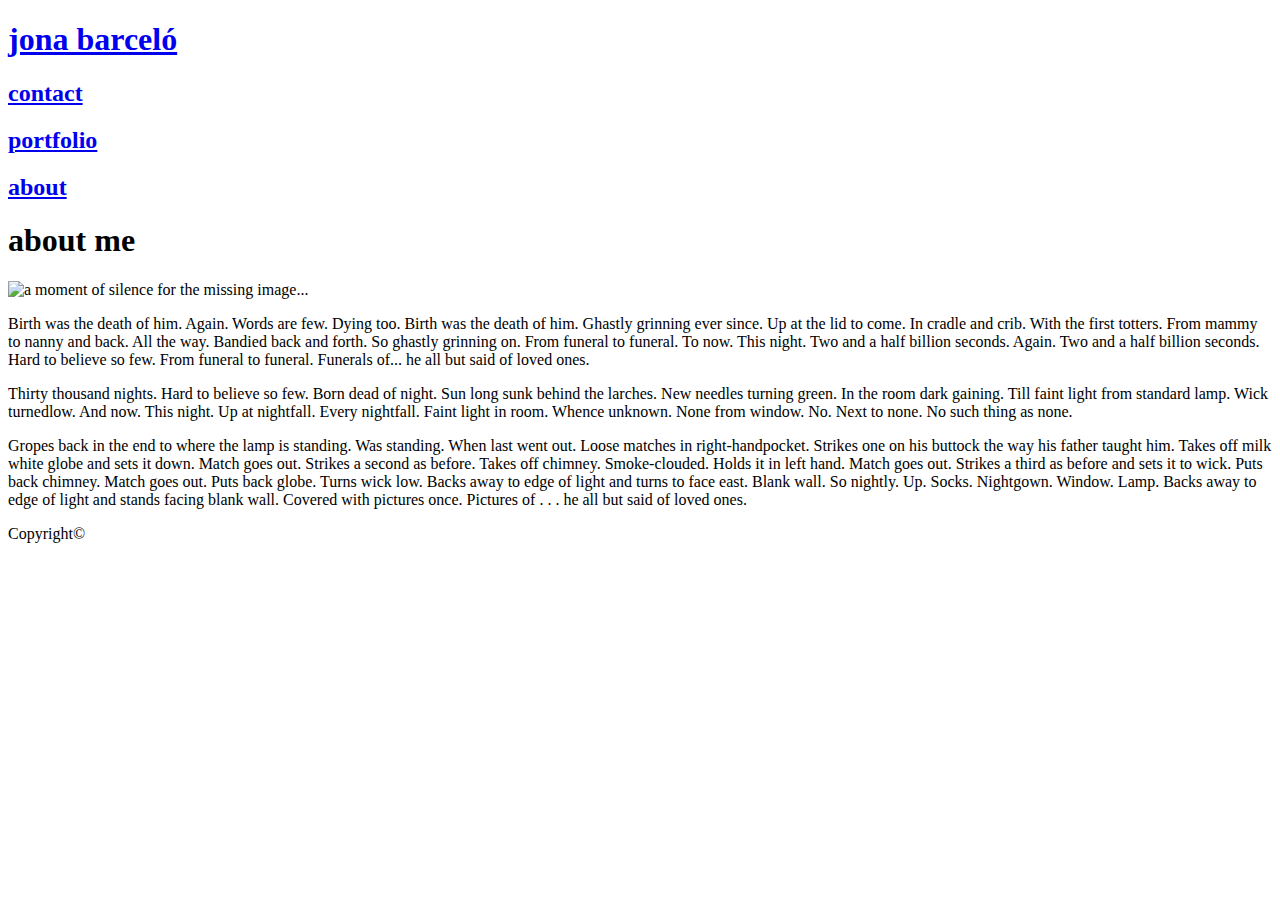
==== index.html @ e43f76c4 "correction: initial site files" ====
<!DOCTYPE html>
<html lan = "en-us">
    <head>
        <meta charset = "UTF-8">
        
        <link rel="stylesheet" type="text/css" href="#">

    </head>

    <!--this will eventually form part of index.html; bottom border-->
    <header>
    
        <!--holds all buttons in header; 960px wide-->
        <section class="nav-bar">

            <!--home should link to about; floats left-->
            <div id="nav-home">
                <a href="#">
                    <h1>jona barceló</h1>
                </a>
            </div>
        
            <!--these three buttons load first; float right-->
            <nav>

                <div id="nav-contact">
                    <a href="#">
                        <h2>contact</h2>
                    </a>
                </div>
        
                <div id="nav-portfolio">
                    <a href="#">
                        <h2>portfolio</h2>
                    </a>
                </div>
        
                <div id="nav-about">
                    <a href="#">
                        <h2>about</h2>
                    </a>
                </div>

            </nav>

        </section>

    </header>

    <!--holds background image-->
    <body>

        <!--holds content; 960px wide-->
        <section class="body-wrapper">

            <!--body heading-->
            <div class="body-heading">
                <h1>about me</h1>
            </div>

            <!--body text-->
            <div class="about-content">

                <!--profile picture; floats left-->
                <img id="about-profile-img" title="look at this bear" alt="a moment of silence for the missing image..." href="#"/>

                <!--bio text; floats left; wraps-->
                <p id="about-p">
                    Birth was the death of him. Again. Words are few. Dying too. Birth was the death of him. Ghastly grinning ever since. Up at the lid to come. In cradle and crib. With the first totters. From mammy to nanny and back. All the way. Bandied back and forth. So ghastly grinning on. From funeral to funeral. To now. This night. Two and a half billion seconds. Again. Two and a half billion seconds. Hard to believe so few. From funeral to funeral. Funerals of... he all but said of loved ones.
                </p>

                <p id="about-p">
                    Thirty thousand nights. Hard to believe so few. Born dead of night. Sun long sunk behind the larches. New needles turning green. In the room dark gaining. Till faint light from standard lamp. Wick turnedlow. And now. This night. Up at nightfall. Every nightfall. Faint light in room. Whence unknown. None from window. No. Next to none. No such thing as none.
                </p>

                <p id="about-p">
                    Gropes back in the end to where the lamp is standing. Was standing. When last went out. Loose matches in right-handpocket. Strikes one on his buttock the way his father taught him. Takes off milk white globe and sets it down. Match goes out. Strikes a second as before. Takes off chimney. Smoke-clouded. Holds it in left hand. Match goes out. Strikes a third as before and sets it to wick. Puts back chimney. Match goes out. Puts back globe. Turns wick low. Backs away to edge of light and turns to face east. Blank wall. So nightly. Up. Socks. Nightgown. Window. Lamp. Backs away to edge of light and stands facing blank wall. Covered with pictures once. Pictures of . . . he all but said of loved ones.
                </p>

            </div>

        </section>

    </body>

    <!--this will eventually form part of index.html; top border-->
    <footer>

        <div id="footer-copyright">
            Copyright©
        </div>

    </footer>
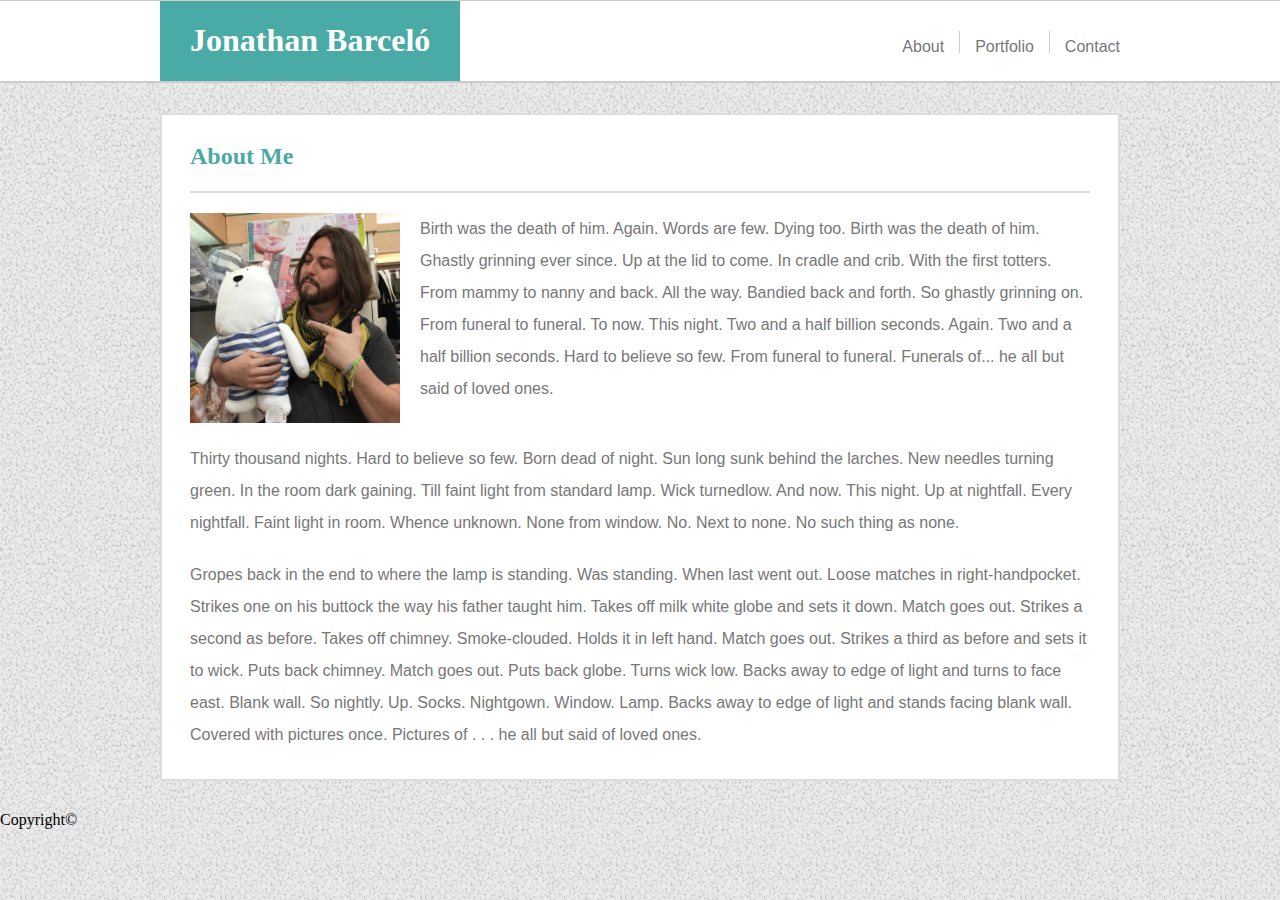
==== commit 37684734: "190818: nav bar complete; bio wip" ====
--- a/index.html
+++ b/index.html
@@ -3,7 +3,7 @@
     <head>
         <meta charset = "UTF-8">
         
-        <link rel="stylesheet" type="text/css" href="#">
+        <link rel="stylesheet" type="text/css" href="assets/css/style.css">
 
     </head>
 
@@ -11,39 +11,39 @@
     <header>
     
         <!--holds all buttons in header; 960px wide-->
-        <section class="nav-bar">
+        <div class="nav-bar">
 
             <!--home should link to about; floats left-->
             <div id="nav-home">
-                <a href="#">
-                    <h1>jona barceló</h1>
+                <a href="index.html">
+                  <h1>Jonathan Barceló</h1>
                 </a>
             </div>
         
-            <!--these three buttons load first; float right-->
-            <nav>
-
+            <!--navigation links; float right-->
                 <div id="nav-contact">
-                    <a href="#">
-                        <h2>contact</h2>
-                    </a>
-                </div>
-        
-                <div id="nav-portfolio">
-                    <a href="#">
-                        <h2>portfolio</h2>
-                    </a>
-                </div>
-        
-                <div id="nav-about">
-                    <a href="#">
-                        <h2>about</h2>
+                    <a href="contact.html">
+                        <p>Contact</p>
                     </a>
                 </div>
 
-            </nav>
+                <div class="nav-divider"></div>
+        
+                <div id="nav-portfolio">
+                    <a href="portfolio.html">
+                        <p>Portfolio</p>
+                    </a>
+                </div>
 
-        </section>
+                <div class="nav-divider"></div>
+        
+                <div id="nav-about">
+                    <a href="index.html">
+                        <p>About</p>
+                    </a>
+                </div>
+
+        </div>
 
     </header>
 
@@ -55,19 +55,21 @@
 
             <!--body heading-->
             <div class="body-heading">
-                <h1>about me</h1>
+                <h2>About Me</h2>
             </div>
 
             <!--body text-->
             <div class="about-content">
 
                 <!--profile picture; floats left-->
-                <img id="about-profile-img" title="look at this bear" alt="a moment of silence for the missing image..." href="#"/>
+                <img id="about-profile-img" title="look at this bear" alt="a moment of silence for the missing image..." src="assets/images/profile.jpg"/>
 
                 <!--bio text; floats left; wraps-->
                 <p id="about-p">
                     Birth was the death of him. Again. Words are few. Dying too. Birth was the death of him. Ghastly grinning ever since. Up at the lid to come. In cradle and crib. With the first totters. From mammy to nanny and back. All the way. Bandied back and forth. So ghastly grinning on. From funeral to funeral. To now. This night. Two and a half billion seconds. Again. Two and a half billion seconds. Hard to believe so few. From funeral to funeral. Funerals of... he all but said of loved ones.
                 </p>
+
+                <br>
 
                 <p id="about-p">
                     Thirty thousand nights. Hard to believe so few. Born dead of night. Sun long sunk behind the larches. New needles turning green. In the room dark gaining. Till faint light from standard lamp. Wick turnedlow. And now. This night. Up at nightfall. Every nightfall. Faint light in room. Whence unknown. None from window. No. Next to none. No such thing as none.
--- a/assets/css/style.css
+++ b/assets/css/style.css
@@ -0,0 +1,105 @@
+/* this document holds the style formatting for my personal portfolio (jonathan barceló) */
+
+header {
+    margin: 0 auto;
+    background-color: #ffffff;
+    border-top: 1px solid #cccccc;
+    border-bottom: 2px solid #cccccc;
+}
+
+h1 {
+    font-family: 'Georgia', Times, Times New Roman, serif;
+    color: #ffffff;
+}
+
+h2 { 
+    margin: 0;
+    padding-bottom: 21px;
+    font-family: 'Georgia', Times, Times New Roman, serif;
+    color: #4aaaa5;
+    border-bottom: 2px solid #dddddd;
+}
+
+h3 {
+    font-family: 'Georgia', Times, Times New Roman, serif;
+    color: #4aaaa5;
+}
+
+p {
+    margin: 0;
+    font-family: 'Arial', 'Helvetica Neue', Helvetica, sans-serif;
+    color: #777777;
+    line-height: 200%;
+}
+
+a {
+    text-decoration: none;
+}
+
+
+/* nav-bar includes all buttons in the header*/
+.nav-bar {
+    overflow: hidden;
+    margin: 0 auto;
+    width: 960px;
+}
+
+.nav-divider {
+    position: relative;
+    top:30px;
+    height: 22px;
+    width: 1px;
+    background-color: #cccccc;
+    float: right;
+}
+
+#nav-home {
+     background: #4aaaa5;
+     float: left;
+     padding: 0px 30px;
+}
+
+#nav-contact {
+    position: relative;
+    top: 30px;
+    padding-left: 15px;
+    float: right;
+}
+
+#nav-portfolio {
+    position: relative;
+    top: 30px;
+    float: right;
+    padding: 0 15px;
+}
+
+#nav-about {
+    position: relative;
+    top: 30px;
+    float: right;
+    padding-right: 15px;
+}
+
+body {
+    width: 100%;
+    margin: 0 auto;
+    background-image: url("../images/gravel.png");
+}
+
+.body-wrapper {
+    width: 900px;
+    padding: 28px;
+    border: 2px solid #dddddd;
+    margin: 30px auto;
+    background-color: #ffffff;
+}
+
+#about-profile-img {
+    margin-right: 20px;
+    width: 210px;
+    float: left;
+}
+
+#about-p {
+    margin-top: 20px;
+}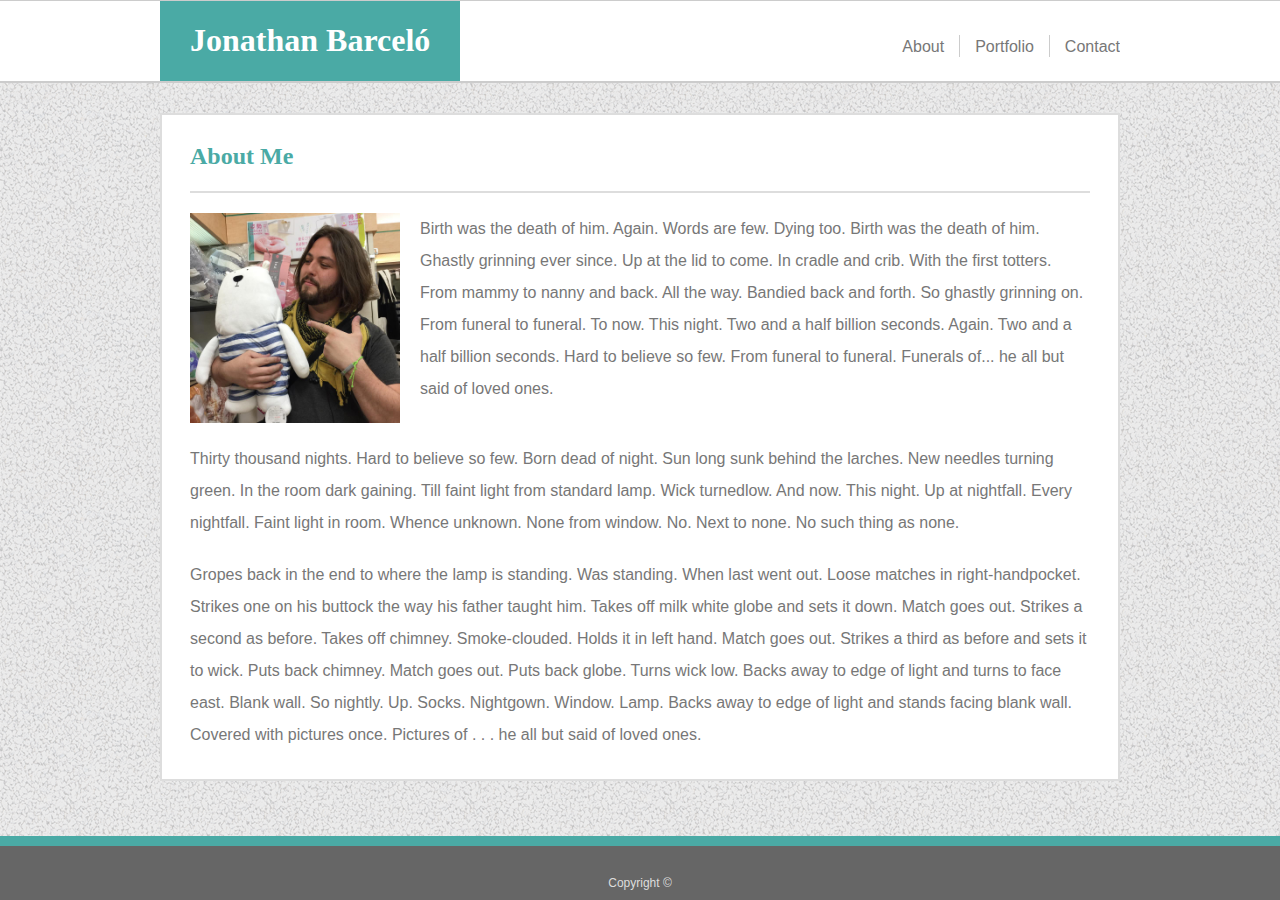
==== commit f2a0f1a3: "190818: html and css for header, footer and index complete" ====
--- a/index.html
+++ b/index.html
@@ -65,17 +65,17 @@
                 <img id="about-profile-img" title="look at this bear" alt="a moment of silence for the missing image..." src="assets/images/profile.jpg"/>
 
                 <!--bio text; floats left; wraps-->
-                <p id="about-p">
+                <p class="about-p">
                     Birth was the death of him. Again. Words are few. Dying too. Birth was the death of him. Ghastly grinning ever since. Up at the lid to come. In cradle and crib. With the first totters. From mammy to nanny and back. All the way. Bandied back and forth. So ghastly grinning on. From funeral to funeral. To now. This night. Two and a half billion seconds. Again. Two and a half billion seconds. Hard to believe so few. From funeral to funeral. Funerals of... he all but said of loved ones.
                 </p>
 
                 <br>
 
-                <p id="about-p">
+                <p class="about-p">
                     Thirty thousand nights. Hard to believe so few. Born dead of night. Sun long sunk behind the larches. New needles turning green. In the room dark gaining. Till faint light from standard lamp. Wick turnedlow. And now. This night. Up at nightfall. Every nightfall. Faint light in room. Whence unknown. None from window. No. Next to none. No such thing as none.
                 </p>
 
-                <p id="about-p">
+                <p class="about-p">
                     Gropes back in the end to where the lamp is standing. Was standing. When last went out. Loose matches in right-handpocket. Strikes one on his buttock the way his father taught him. Takes off milk white globe and sets it down. Match goes out. Strikes a second as before. Takes off chimney. Smoke-clouded. Holds it in left hand. Match goes out. Strikes a third as before and sets it to wick. Puts back chimney. Match goes out. Puts back globe. Turns wick low. Backs away to edge of light and turns to face east. Blank wall. So nightly. Up. Socks. Nightgown. Window. Lamp. Backs away to edge of light and stands facing blank wall. Covered with pictures once. Pictures of . . . he all but said of loved ones.
                 </p>
 
@@ -89,7 +89,7 @@
     <footer>
 
         <div id="footer-copyright">
-            Copyright©
+            <p id="copyright-text">Copyright ©</p>
         </div>
 
     </footer>--- a/assets/css/style.css
+++ b/assets/css/style.css
@@ -1,11 +1,4 @@
 /* this document holds the style formatting for my personal portfolio (jonathan barceló) */
-
-header {
-    margin: 0 auto;
-    background-color: #ffffff;
-    border-top: 1px solid #cccccc;
-    border-bottom: 2px solid #cccccc;
-}
 
 h1 {
     font-family: 'Georgia', Times, Times New Roman, serif;
@@ -37,7 +30,15 @@
 }
 
 
-/* nav-bar includes all buttons in the header*/
+/* header is fixed to the top of all pages */
+header {
+    margin: 0 auto;
+    background-color: #ffffff;
+    border-top: 1px solid #cccccc;
+    border-bottom: 2px solid #cccccc;
+}
+
+/* nav-bar includes all clickables in the header*/
 .nav-bar {
     overflow: hidden;
     margin: 0 auto;
@@ -46,7 +47,7 @@
 
 .nav-divider {
     position: relative;
-    top:30px;
+    top:34px;
     height: 22px;
     width: 1px;
     background-color: #cccccc;
@@ -80,6 +81,7 @@
     padding-right: 15px;
 }
 
+/* general body styling for all pages */
 body {
     width: 100%;
     margin: 0 auto;
@@ -94,12 +96,40 @@
     background-color: #ffffff;
 }
 
+/* css specific to index.html (about page) */
 #about-profile-img {
     margin-right: 20px;
     width: 210px;
     float: left;
 }
 
-#about-p {
+.about-p {
     margin-top: 20px;
+}
+
+
+/* css specific to portfolio.html*/
+
+/*css specific to contact.html */
+
+
+/*footer is fixed at the bottom of all pages */
+footer { 
+    position: fixed;
+    bottom: 0;
+    width: 100%;
+    margin: 0 auto;
+    border-top: 10px solid #4aaaa5;
+    background-color: #666666;
+} 
+
+#copyright-text {
+    position: relative;
+    bottom: 5px;
+    margin-top: 30px;
+    text-align: center;
+    font-family: 'Arial', 'Helvetica Neue', Helvetica, sans-serif;
+    font-size: 75%;
+    color: #dddddd;
+    
 }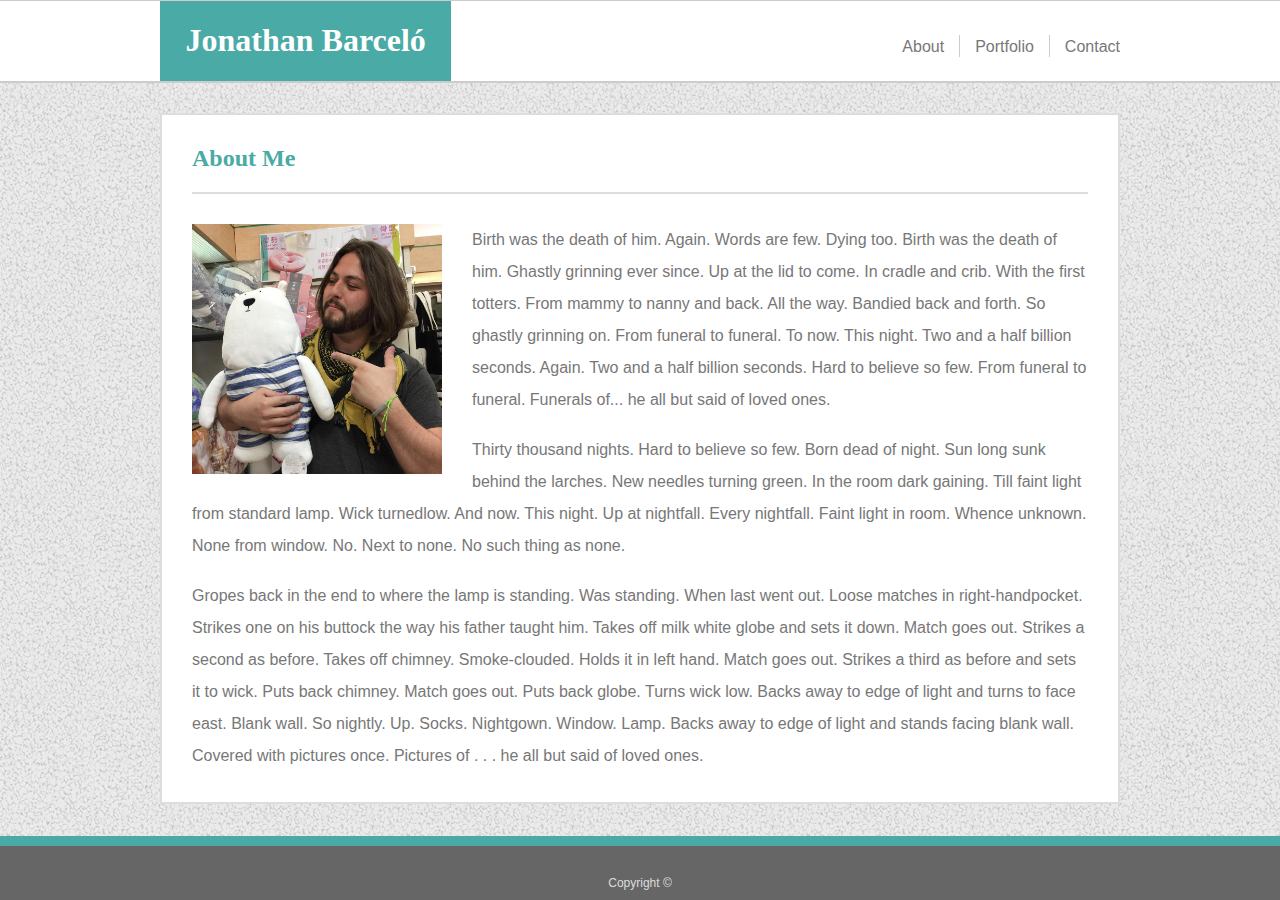
==== commit def90100: "200818: portfolio.html complete" ====
--- a/index.html
+++ b/index.html
@@ -7,13 +7,13 @@
 
     </head>
 
-    <!--this will eventually form part of index.html; bottom border-->
+    <!--header should be the same for all pages-->
     <header>
     
-        <!--holds all buttons in header; 960px wide-->
+        <!--holds all clickables in header; 960px wide-->
         <div class="nav-bar">
 
-            <!--home should link to about; floats left-->
+            <!--home should link to index.html (about); floats left-->
             <div id="nav-home">
                 <a href="index.html">
                   <h1>Jonathan Barceló</h1>
@@ -47,16 +47,14 @@
 
     </header>
 
-    <!--holds background image-->
+    <!--holds background image for all pages-->
     <body>
 
-        <!--holds content; 960px wide-->
+        <!--holds content for all pages; 960px wide-->
         <section class="body-wrapper">
 
-            <!--body heading-->
-            <div class="body-heading">
-                <h2>About Me</h2>
-            </div>
+            <!--body heading, changes per page-->
+            <h2>About Me</h2>
 
             <!--body text-->
             <div class="about-content">
@@ -65,17 +63,19 @@
                 <img id="about-profile-img" title="look at this bear" alt="a moment of silence for the missing image..." src="assets/images/profile.jpg"/>
 
                 <!--bio text; floats left; wraps-->
-                <p class="about-p">
+                <p>
                     Birth was the death of him. Again. Words are few. Dying too. Birth was the death of him. Ghastly grinning ever since. Up at the lid to come. In cradle and crib. With the first totters. From mammy to nanny and back. All the way. Bandied back and forth. So ghastly grinning on. From funeral to funeral. To now. This night. Two and a half billion seconds. Again. Two and a half billion seconds. Hard to believe so few. From funeral to funeral. Funerals of... he all but said of loved ones.
                 </p>
 
                 <br>
 
-                <p class="about-p">
+                <p>
                     Thirty thousand nights. Hard to believe so few. Born dead of night. Sun long sunk behind the larches. New needles turning green. In the room dark gaining. Till faint light from standard lamp. Wick turnedlow. And now. This night. Up at nightfall. Every nightfall. Faint light in room. Whence unknown. None from window. No. Next to none. No such thing as none.
                 </p>
 
-                <p class="about-p">
+                <br>
+
+                <p>
                     Gropes back in the end to where the lamp is standing. Was standing. When last went out. Loose matches in right-handpocket. Strikes one on his buttock the way his father taught him. Takes off milk white globe and sets it down. Match goes out. Strikes a second as before. Takes off chimney. Smoke-clouded. Holds it in left hand. Match goes out. Strikes a third as before and sets it to wick. Puts back chimney. Match goes out. Puts back globe. Turns wick low. Backs away to edge of light and turns to face east. Blank wall. So nightly. Up. Socks. Nightgown. Window. Lamp. Backs away to edge of light and stands facing blank wall. Covered with pictures once. Pictures of . . . he all but said of loved ones.
                 </p>
 
@@ -85,11 +85,11 @@
 
     </body>
 
-    <!--this will eventually form part of index.html; top border-->
+    <!--footer should be the same on all pages-->
     <footer>
 
-        <div id="footer-copyright">
-            <p id="copyright-text">Copyright ©</p>
-        </div>
-
-    </footer>+            <div id="footer-copyright">
+                <p id="copyright-text">Copyright ©</p>
+            </div>
+    
+        </footer>--- a/assets/css/style.css
+++ b/assets/css/style.css
@@ -7,15 +7,10 @@
 
 h2 { 
     margin: 0;
-    padding-bottom: 21px;
+    padding-bottom: 20px;
     font-family: 'Georgia', Times, Times New Roman, serif;
     color: #4aaaa5;
     border-bottom: 2px solid #dddddd;
-}
-
-h3 {
-    font-family: 'Georgia', Times, Times New Roman, serif;
-    color: #4aaaa5;
 }
 
 p {
@@ -40,7 +35,7 @@
 
 /* nav-bar includes all clickables in the header*/
 .nav-bar {
-    overflow: hidden;
+    overflow: auto;
     margin: 0 auto;
     width: 960px;
 }
@@ -57,7 +52,7 @@
 #nav-home {
      background: #4aaaa5;
      float: left;
-     padding: 0px 30px;
+     padding: 0px 25.5px;
 }
 
 #nav-contact {
@@ -89,26 +84,63 @@
 }
 
 .body-wrapper {
-    width: 900px;
-    padding: 28px;
+    overflow: hidden;
+    width: 896px;
+    padding:30px;
     border: 2px solid #dddddd;
     margin: 30px auto;
     background-color: #ffffff;
 }
 
 /* css specific to index.html (about page) */
+
+.about-content {
+    margin-top: 30px;
+}
+
 #about-profile-img {
-    margin-right: 20px;
-    width: 210px;
+    margin-right: 30px;
+    width: 250px;
     float: left;
 }
 
-.about-p {
-    margin-top: 20px;
+/* css specific to portfolio.html */
+
+.portfolio-piece-left {
+    float: left;
+    margin-top: 30px;
+    margin-right: 30px;
+    height: 187px;
 }
 
+.portfolio-piece-middle {
+    float: left;
+    margin-top: 30px;
+    height: 187px;
+}
 
-/* css specific to portfolio.html*/
+.portfolio-piece-right {
+    float: left;
+    margin-top: 30px;
+    margin-left: 30px;
+    height: 187px;
+}
+
+.portfolio-image {
+    width: 278.6px;
+}
+
+.portfolio-label {
+    position: relative;
+    top: -62px;
+    width: 278.6;
+    padding: 15px;
+    text-align: center;
+    background-color: #4aaaa5;
+    font-family: 'Georgia', Times, Times New Roman, serif;
+    color: #ffffff;
+    font-weight: lighter;
+}
 
 /*css specific to contact.html */
 
@@ -118,7 +150,6 @@
     position: fixed;
     bottom: 0;
     width: 100%;
-    margin: 0 auto;
     border-top: 10px solid #4aaaa5;
     background-color: #666666;
 } 
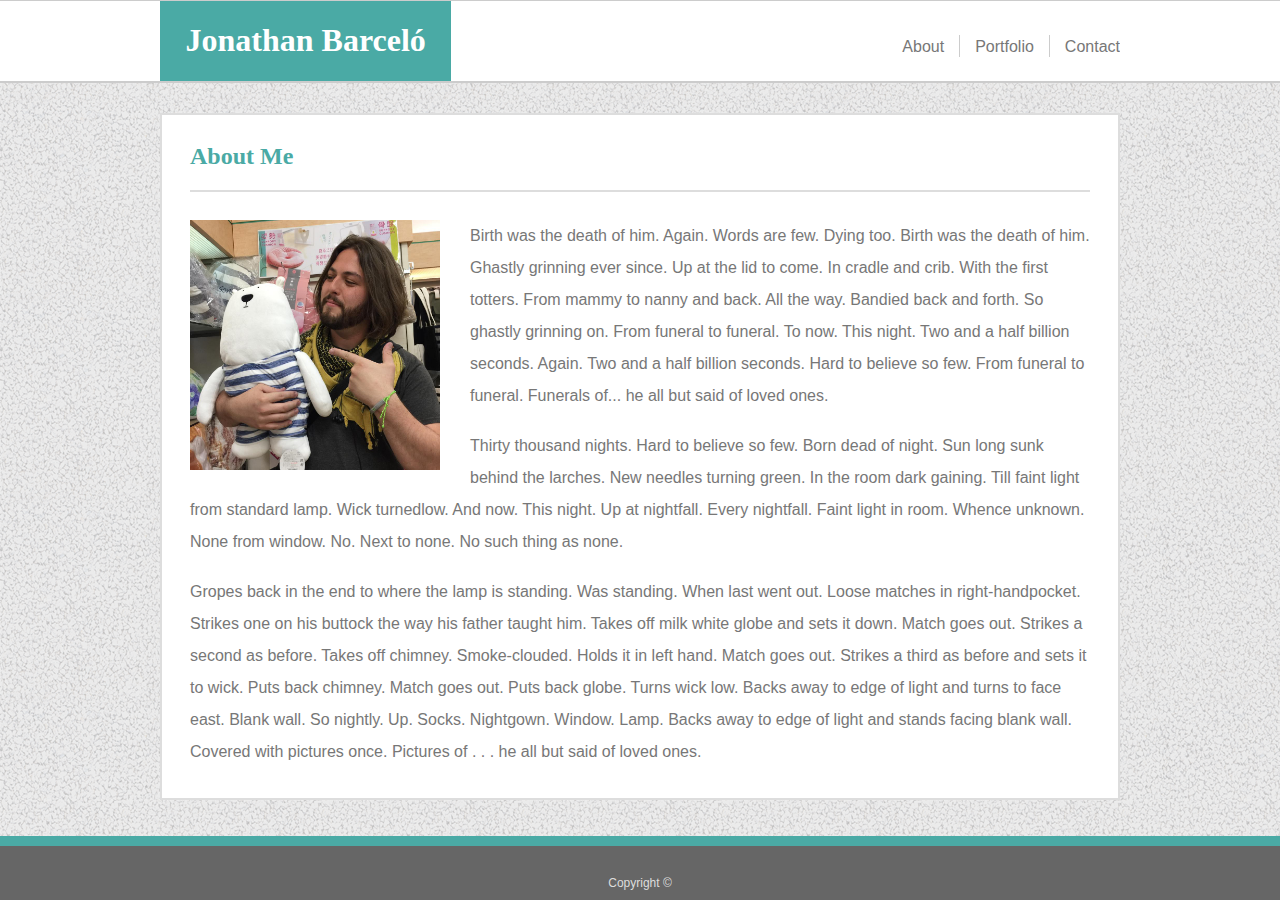
==== commit 0c5e2e6e: "200818: all pages complete, pending some style touches" ====
--- a/index.html
+++ b/index.html
@@ -54,7 +54,7 @@
         <section class="body-wrapper">
 
             <!--body heading, changes per page-->
-            <h2>About Me</h2>
+            <h2 class="body-heading">About Me</h2>
 
             <!--body text-->
             <div class="about-content">
--- a/assets/css/style.css
+++ b/assets/css/style.css
@@ -85,17 +85,20 @@
 
 .body-wrapper {
     overflow: hidden;
-    width: 896px;
-    padding:30px;
+    width: 900px;
+    padding: 28px 28px 0px 28px;
     border: 2px solid #dddddd;
     margin: 30px auto;
     background-color: #ffffff;
 }
 
+.body-heading {
+    margin: 0 0 28px 0;
+}
+
 /* css specific to index.html (about page) */
-
 .about-content {
-    margin-top: 30px;
+    margin-bottom: 30px;
 }
 
 #about-profile-img {
@@ -105,35 +108,34 @@
 }
 
 /* css specific to portfolio.html */
-
 .portfolio-piece-left {
     float: left;
-    margin-top: 30px;
-    margin-right: 30px;
+    margin-bottom: 30px;
+    margin-right: 35px;
     height: 187px;
 }
 
 .portfolio-piece-middle {
     float: left;
-    margin-top: 30px;
+    margin-bottom: 30px;
     height: 187px;
 }
 
 .portfolio-piece-right {
     float: left;
-    margin-top: 30px;
-    margin-left: 30px;
+    margin-bottom: 30px;
+    margin-left: 35px;
     height: 187px;
 }
 
 .portfolio-image {
-    width: 278.6px;
+    width: 276.6px;
 }
 
 .portfolio-label {
     position: relative;
     top: -62px;
-    width: 278.6;
+    width: 276.6;
     padding: 15px;
     text-align: center;
     background-color: #4aaaa5;
@@ -143,6 +145,52 @@
 }
 
 /*css specific to contact.html */
+.contact-item {
+    margin-top: 10px;
+}
+
+#contact-name {
+    width: 876px;
+    padding: 10px;
+    font-family: 'Arial', 'Helvetica Neue', Helvetica, sans-serif;
+    color: #777777;
+    line-height: 125%;
+    font-size: 80%;
+    font-weight: lighter;
+}
+
+#contact-email {
+    width: 876px;
+    padding: 10px;
+    font-family: 'Arial', 'Helvetica Neue', Helvetica, sans-serif;
+    color: #777777;
+    line-height: 125%;
+    font-size: 80%;
+    font-weight: lighter;
+}
+
+#contact-message {
+    text-align: top;
+    height: 250px;
+    width: 876px;
+    border-color: #dddddd;
+    padding: 10px;
+    font-family: 'Arial', 'Helvetica Neue', Helvetica, sans-serif;
+    color: #777777;
+    line-height: 125%;
+    font-size: 80%;
+    font-weight: lighter;
+}
+
+#contact-submit {
+    width: 120px;
+    height: 40px;
+    margin: 15px 0 30px 0;
+    background-color: #4aaaa5;
+    font-size: 105%;
+    font-family: 'Arial', 'Helvetica Neue', Helvetica, sans-serif;
+    color: #ffffff;
+}
 
 
 /*footer is fixed at the bottom of all pages */
@@ -162,5 +210,4 @@
     font-family: 'Arial', 'Helvetica Neue', Helvetica, sans-serif;
     font-size: 75%;
     color: #dddddd;
-    
 }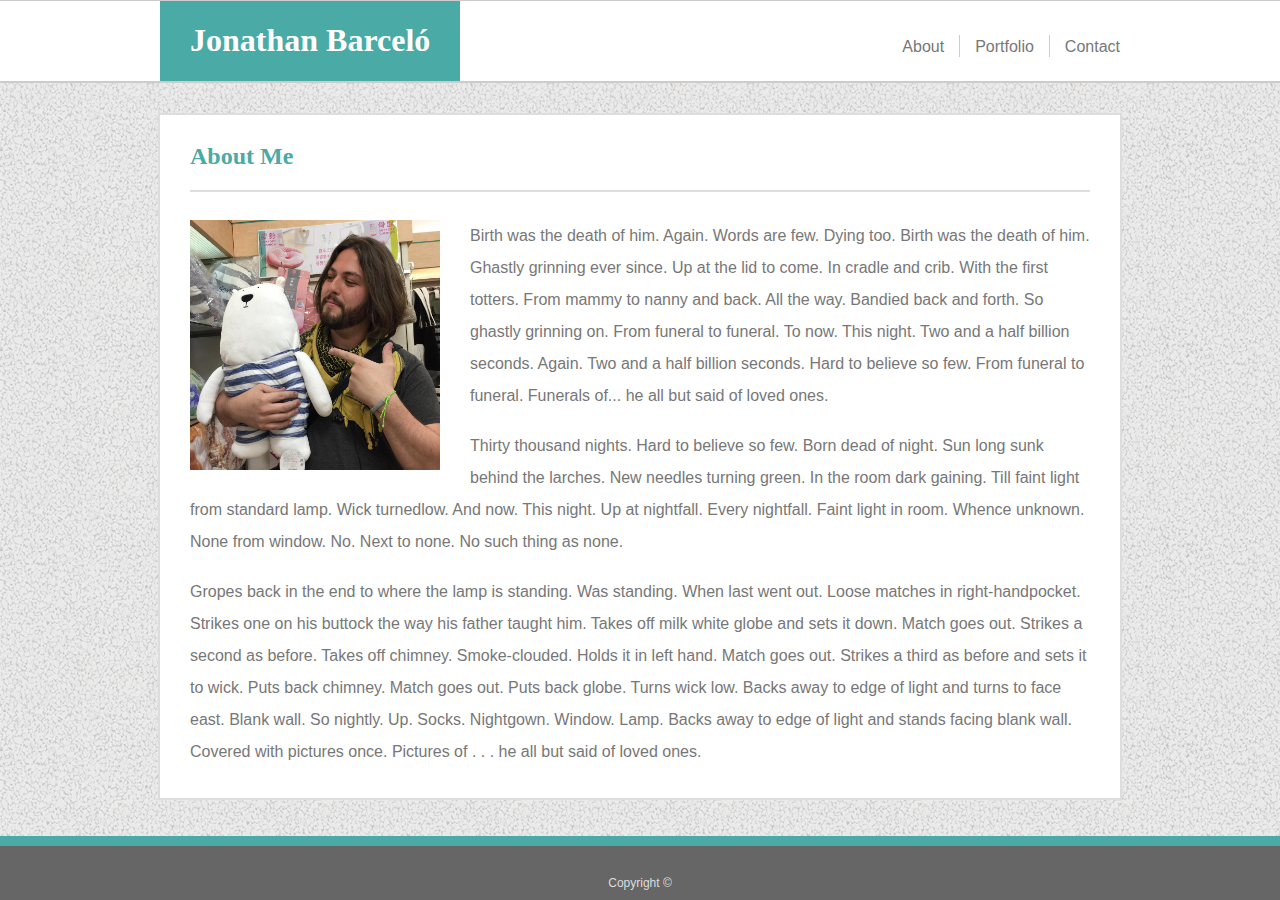
==== commit 5c7bae30: "added reset.css, but it's commented out until QA" ====
--- a/index.html
+++ b/index.html
@@ -3,6 +3,8 @@
     <head>
         <meta charset = "UTF-8">
         
+        <!--styling sheets: browser reset, followed by by portfolio style sheet-->
+        <!--<link rel="stylesheet" type="text/css" href="assets/css/reset.css">-->
         <link rel="stylesheet" type="text/css" href="assets/css/style.css">
 
     </head>
--- a/assets/css/style.css
+++ b/assets/css/style.css
@@ -52,7 +52,7 @@
 #nav-home {
      background: #4aaaa5;
      float: left;
-     padding: 0px 25.5px;
+     padding: 0px 30px;
 }
 
 #nav-contact {
@@ -86,7 +86,7 @@
 .body-wrapper {
     overflow: hidden;
     width: 900px;
-    padding: 28px 28px 0px 28px;
+    padding: 28px 30px 0px 30px;
     border: 2px solid #dddddd;
     margin: 30px auto;
     background-color: #ffffff;
@@ -111,7 +111,7 @@
 .portfolio-piece-left {
     float: left;
     margin-bottom: 30px;
-    margin-right: 35px;
+    margin-right: 30px;
     height: 187px;
 }
 
@@ -124,18 +124,18 @@
 .portfolio-piece-right {
     float: left;
     margin-bottom: 30px;
-    margin-left: 35px;
+    margin-left: 30px;
     height: 187px;
 }
 
 .portfolio-image {
-    width: 276.6px;
+    width: 280px;
 }
 
 .portfolio-label {
     position: relative;
     top: -62px;
-    width: 276.6;
+    width: 280;
     padding: 15px;
     text-align: center;
     background-color: #4aaaa5;
@@ -170,11 +170,11 @@
 }
 
 #contact-message {
-    text-align: top;
     height: 250px;
     width: 876px;
     border-color: #dddddd;
     padding: 10px;
+    resize: none;
     font-family: 'Arial', 'Helvetica Neue', Helvetica, sans-serif;
     color: #777777;
     line-height: 125%;
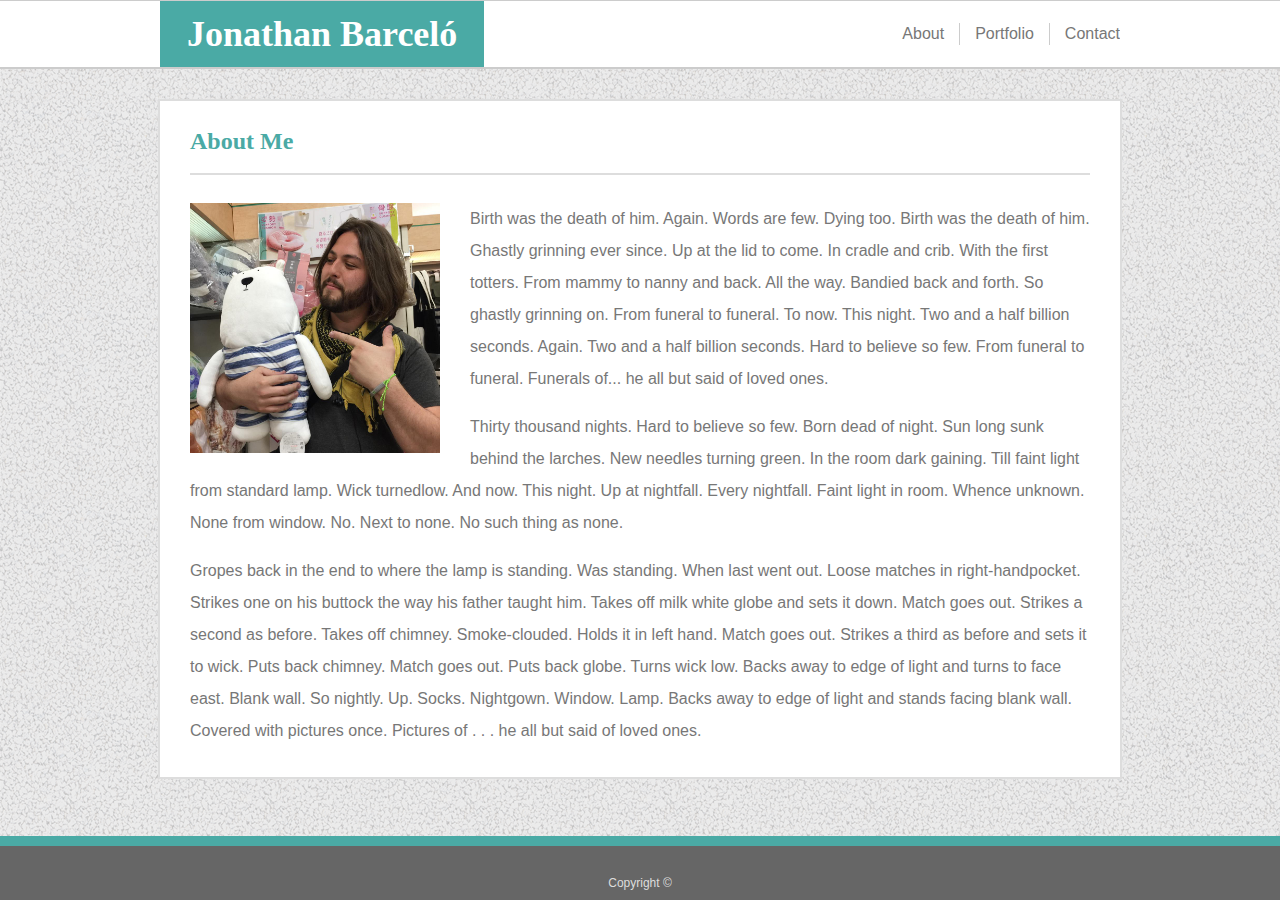
==== commit b3053309: "submitting hw#1, basic portfolio; QAd" ====
--- a/index.html
+++ b/index.html
@@ -4,7 +4,8 @@
         <meta charset = "UTF-8">
         
         <!--styling sheets: browser reset, followed by by portfolio style sheet-->
-        <!--<link rel="stylesheet" type="text/css" href="assets/css/reset.css">-->
+        <link rel="stylesheet" type="text/css" href="assets/css/reset.css">
+
         <link rel="stylesheet" type="text/css" href="assets/css/style.css">
 
     </head>
@@ -13,7 +14,7 @@
     <header>
     
         <!--holds all clickables in header; 960px wide-->
-        <div class="nav-bar">
+        <nav class="nav-bar">
 
             <!--home should link to index.html (about); floats left-->
             <div id="nav-home">
@@ -45,7 +46,7 @@
                     </a>
                 </div>
 
-        </div>
+            </nav>
 
     </header>
 
--- a/assets/css/style.css
+++ b/assets/css/style.css
@@ -2,13 +2,17 @@
 
 h1 {
     font-family: 'Georgia', Times, Times New Roman, serif;
+    font-size: 36px;
     color: #ffffff;
+    font-weight: bold;
 }
 
 h2 { 
     margin: 0;
     padding-bottom: 20px;
     font-family: 'Georgia', Times, Times New Roman, serif;
+    font-size: 24px;
+    font-weight: bold;
     color: #4aaaa5;
     border-bottom: 2px solid #dddddd;
 }
@@ -23,7 +27,6 @@
 a {
     text-decoration: none;
 }
-
 
 /* header is fixed to the top of all pages */
 header {
@@ -35,43 +38,45 @@
 
 /* nav-bar includes all clickables in the header*/
 .nav-bar {
+    position: relative;
     overflow: auto;
     margin: 0 auto;
     width: 960px;
 }
 
+#nav-home {
+    position: relative;
+    background: #4aaaa5;
+    float: left;
+    padding: 15px 27px;
+}
+
 .nav-divider {
     position: relative;
-    top:34px;
+    top: 22px;
     height: 22px;
     width: 1px;
     background-color: #cccccc;
     float: right;
 }
 
-#nav-home {
-     background: #4aaaa5;
-     float: left;
-     padding: 0px 30px;
-}
-
 #nav-contact {
     position: relative;
-    top: 30px;
+    top: 17px;
     padding-left: 15px;
     float: right;
 }
 
 #nav-portfolio {
     position: relative;
-    top: 30px;
+    top: 17px;
     float: right;
     padding: 0 15px;
 }
 
 #nav-about {
     position: relative;
-    top: 30px;
+    top: 17px;
     float: right;
     padding-right: 15px;
 }
